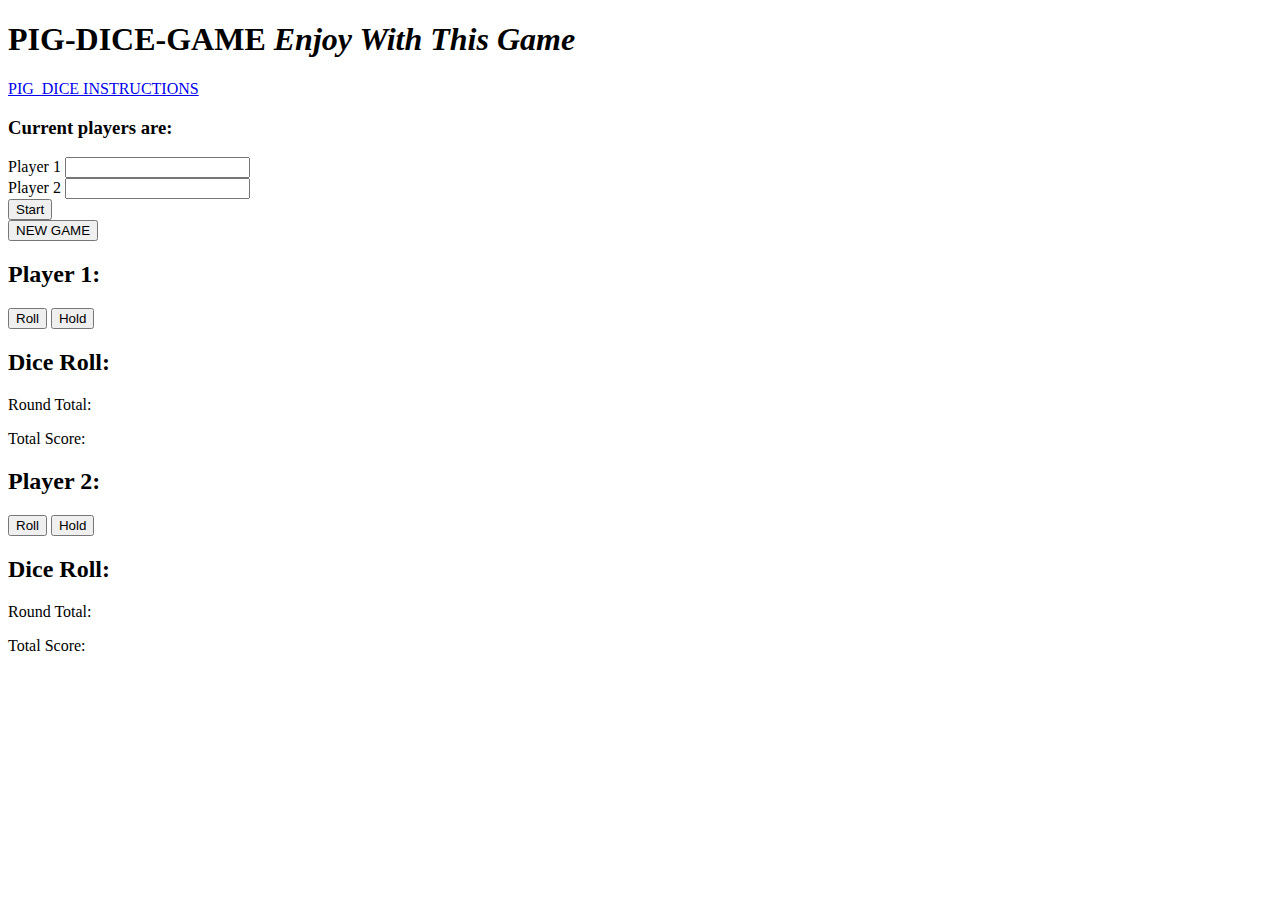
==== index.html @ 0f96762a "add index.html" ====
<!DOCTYPE html>
<html>
<head>
  <meta charset="utf-8">
  <link href="css/bootstrap.css" rel="stylesheet" type="text/css">
  <link href="css/styles.css" rel="stylesheet" type="text/css">
  <script src="js/jquery-3.3.1.js"></script>
  <script src="js/scripts.js"></script>
  <title>play Pig Dice</title>
</head>
<body>
  <div class="jumbotron">
    <h1>PIG-DICE-GAME <em> Enjoy With This Game</em></h1>
    <a href="rules.html">PIG_DICE INSTRUCTIONS</a>
  </div>
  <h3>Current players are:</h3>
  <div class="row">
    <form id="player-1">
             <div class="form-group">
               <label for="player1Name">Player 1 </label>
               <input required class="player1Name form-control" type="text">
             </div>
           </form>

           <form id="player-2">
             <div class="form-group">
               <label for="player2Name">Player 2 </label>
               <input required class="player2Name form-control" type="text">
             </div>
           </form>
<button id="start" class="btn-info btn">Start</button>
  </div>
  <div class = "row">
  <div class="player-console container">
            <button id="new-game" class="btn-success btn">NEW GAME</button>

          <div class="col-md-6">
            <h2>Player 1: <span id = "player1Name"><span></h2>
              <button id="player1-roll" class="btn-success btn">Roll</button>
              <button id="player1-hold" class="btn-success btn">Hold</button>
            <h2>Dice Roll: <span id="die-roll-1"></span></h2>
            <p>Round Total: <span id="round-total-1"></span></p>
            <p>Total Score: <span id="total-score-1"></span></p>
          </div>

        <div class="col-md-6">
          <h2>Player 2: <span id = "player2Name"><span></h2>
            <button id="player2-roll" class="btn-success btn">Roll</button>
            <button id="player2-hold" class="btn-success btn">Hold</button>
            <h2>Dice Roll: <span id="die-roll-2"></span></h2>
            <p>Round Total: <span id="round-total-2"></span></p>
            <p>Total Score: <span id="total-score-2"></span></p>
        </div>
        </div>
      </div>


</body>
</html>
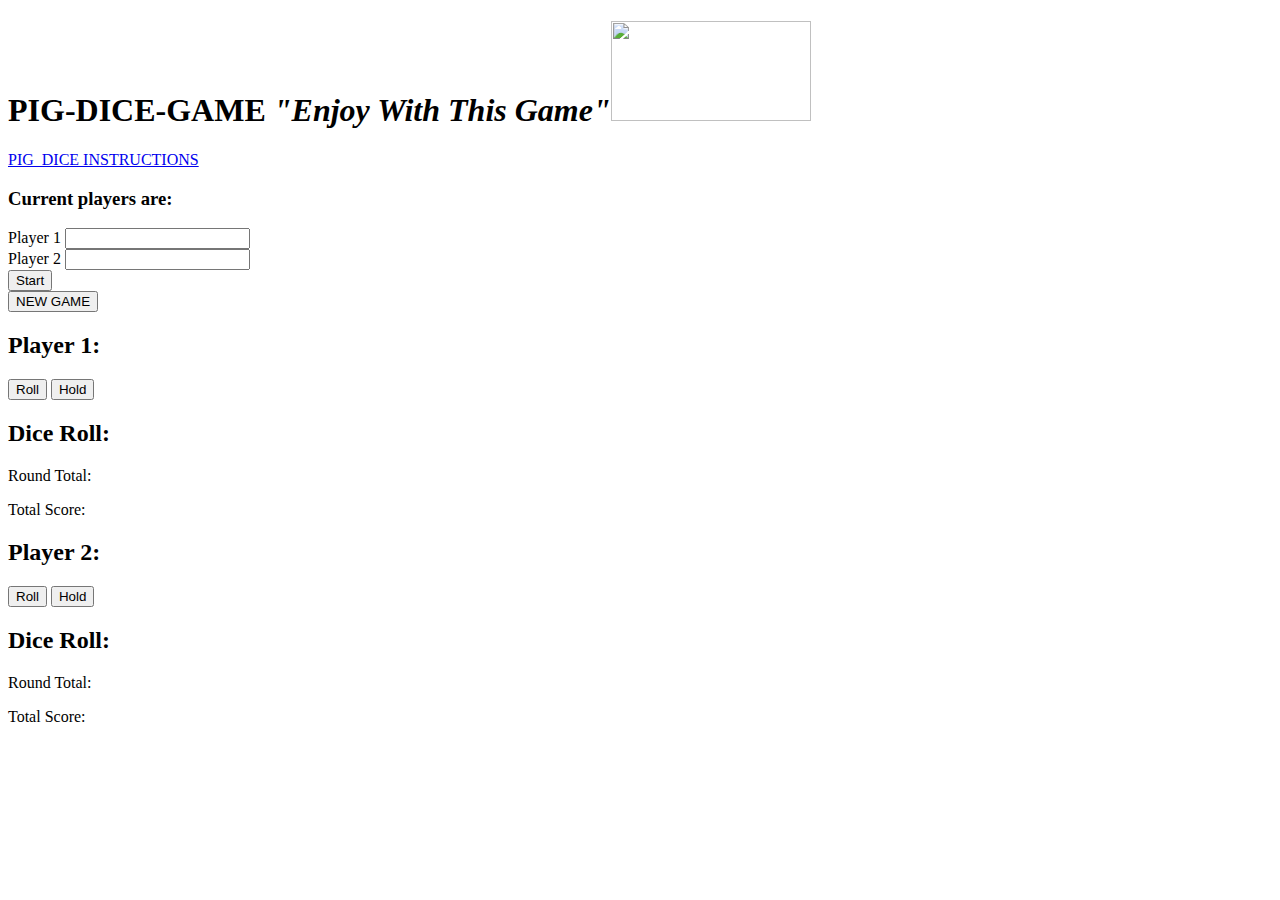
==== commit 80b04481: "add picture and correct heading1" ====
--- a/index.html
+++ b/index.html
@@ -1,59 +1,54 @@
 <!DOCTYPE html>
 <html>
-<head>
-  <meta charset="utf-8">
-  <link href="css/bootstrap.css" rel="stylesheet" type="text/css">
-  <link href="css/styles.css" rel="stylesheet" type="text/css">
-  <script src="js/jquery-3.3.1.js"></script>
-  <script src="js/scripts.js"></script>
-  <title>play Pig Dice</title>
-</head>
-<body>
-  <div class="jumbotron">
-    <h1>PIG-DICE-GAME <em> Enjoy With This Game</em></h1>
-    <a href="rules.html">PIG_DICE INSTRUCTIONS</a>
-  </div>
-  <h3>Current players are:</h3>
-  <div class="row">
-    <form id="player-1">
-             <div class="form-group">
-               <label for="player1Name">Player 1 </label>
-               <input required class="player1Name form-control" type="text">
+       <head>
+             <meta charset="utf-8">
+             <link href="css/bootstrap.css" rel="stylesheet" type="text/css">
+             <link href="css/styles.css" rel="stylesheet" type="text/css">
+             <script src="js/jquery-3.3.1.js"></script>
+             <script src="js/scripts.js"></script>
+             <title>play Pig Dice</title>
+       </head>
+       <body>
+             <div class="jumbotron">
+                  <h1>PIG-DICE-GAME <em> "Enjoy With This Game"</em><img src="https://i.pinimg.com/736x/15/1f/1a/151f1a356e05b73990fb6a2c6a85f1b4--camping-party-games-campfire-games.jpg" height="100px" width="200px"></h1>
+                  <a href="rules.html">PIG_DICE INSTRUCTIONS</a>
              </div>
-           </form>
-
-           <form id="player-2">
-             <div class="form-group">
-               <label for="player2Name">Player 2 </label>
-               <input required class="player2Name form-control" type="text">
-             </div>
-           </form>
-<button id="start" class="btn-info btn">Start</button>
-  </div>
-  <div class = "row">
-  <div class="player-console container">
-            <button id="new-game" class="btn-success btn">NEW GAME</button>
-
-          <div class="col-md-6">
-            <h2>Player 1: <span id = "player1Name"><span></h2>
-              <button id="player1-roll" class="btn-success btn">Roll</button>
-              <button id="player1-hold" class="btn-success btn">Hold</button>
-            <h2>Dice Roll: <span id="die-roll-1"></span></h2>
-            <p>Round Total: <span id="round-total-1"></span></p>
-            <p>Total Score: <span id="total-score-1"></span></p>
-          </div>
-
-        <div class="col-md-6">
-          <h2>Player 2: <span id = "player2Name"><span></h2>
-            <button id="player2-roll" class="btn-success btn">Roll</button>
-            <button id="player2-hold" class="btn-success btn">Hold</button>
-            <h2>Dice Roll: <span id="die-roll-2"></span></h2>
-            <p>Round Total: <span id="round-total-2"></span></p>
-            <p>Total Score: <span id="total-score-2"></span></p>
-        </div>
-        </div>
-      </div>
-
-
-</body>
+                  <h3>Current players are:</h3>
+              <div class="row">
+                        <form id="player-1">
+                              <div class="form-group">
+                                 <label for="player1Name">Player 1 </label>
+                                 <input required class="player1Name form-control" type="text">
+                              </div>
+                        </form>
+                        <form id="player-2">
+                              <div class="form-group">
+                                  <label for="player2Name">Player 2 </label>
+                                  <input required class="player2Name form-control" type="text">
+                              </div>
+                        </form>
+                            <button id="start" class="btn-info btn">Start</button>
+              </div>
+              <div class = "row">
+                    <div class="player-console container">
+                             <button id="new-game" class="btn-success btn">NEW GAME</button>
+                                     <div class="col-md-6">
+                                          <h2>Player 1: <span id = "player1Name"><span></h2>
+                                          <button id="player1-roll" class="btn-success btn">Roll</button>
+                                          <button id="player1-hold" class="btn-success btn">Hold</button>
+                                          <h2>Dice Roll: <span id="die-roll-1"></span></h2>
+                                          <p>Round Total: <span id="round-total-1"></span></p>
+                                          <p>Total Score: <span id="total-score-1"></span></p>
+                                     </div>
+                          <div class="col-md-6">
+                                <h2>Player 2: <span id = "player2Name"><span></h2>
+                                <button id="player2-roll" class="btn-success btn">Roll</button>
+                                <button id="player2-hold" class="btn-success btn">Hold</button>
+                                <h2>Dice Roll: <span id="die-roll-2"></span></h2>
+                                <p>Round Total: <span id="round-total-2"></span></p>
+                                <p>Total Score: <span id="total-score-2"></span></p>
+                          </div>
+                    </div>
+              </div>
+       </body>
 </html>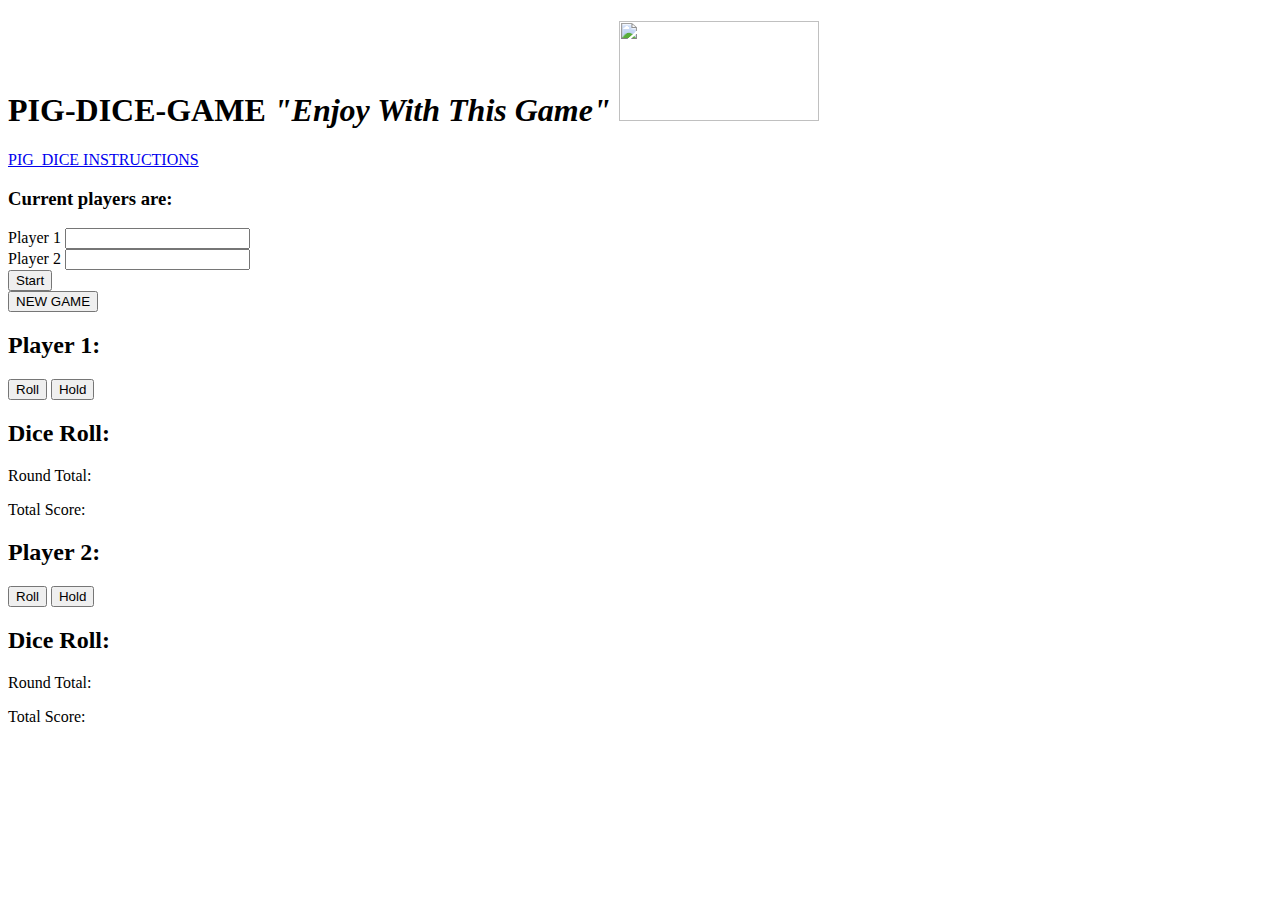
==== commit cc466cf3: "space between picture and word in heading one" ====
--- a/index.html
+++ b/index.html
@@ -10,7 +10,7 @@
        </head>
        <body>
              <div class="jumbotron">
-                  <h1>PIG-DICE-GAME <em> "Enjoy With This Game"</em><img src="https://i.pinimg.com/736x/15/1f/1a/151f1a356e05b73990fb6a2c6a85f1b4--camping-party-games-campfire-games.jpg" height="100px" width="200px"></h1>
+                  <h1>PIG-DICE-GAME <em> "Enjoy With This Game" </em> <img src="https://i.pinimg.com/736x/15/1f/1a/151f1a356e05b73990fb6a2c6a85f1b4--camping-party-games-campfire-games.jpg" height="100px" width="200px"></h1>
                   <a href="rules.html">PIG_DICE INSTRUCTIONS</a>
              </div>
                   <h3>Current players are:</h3>
